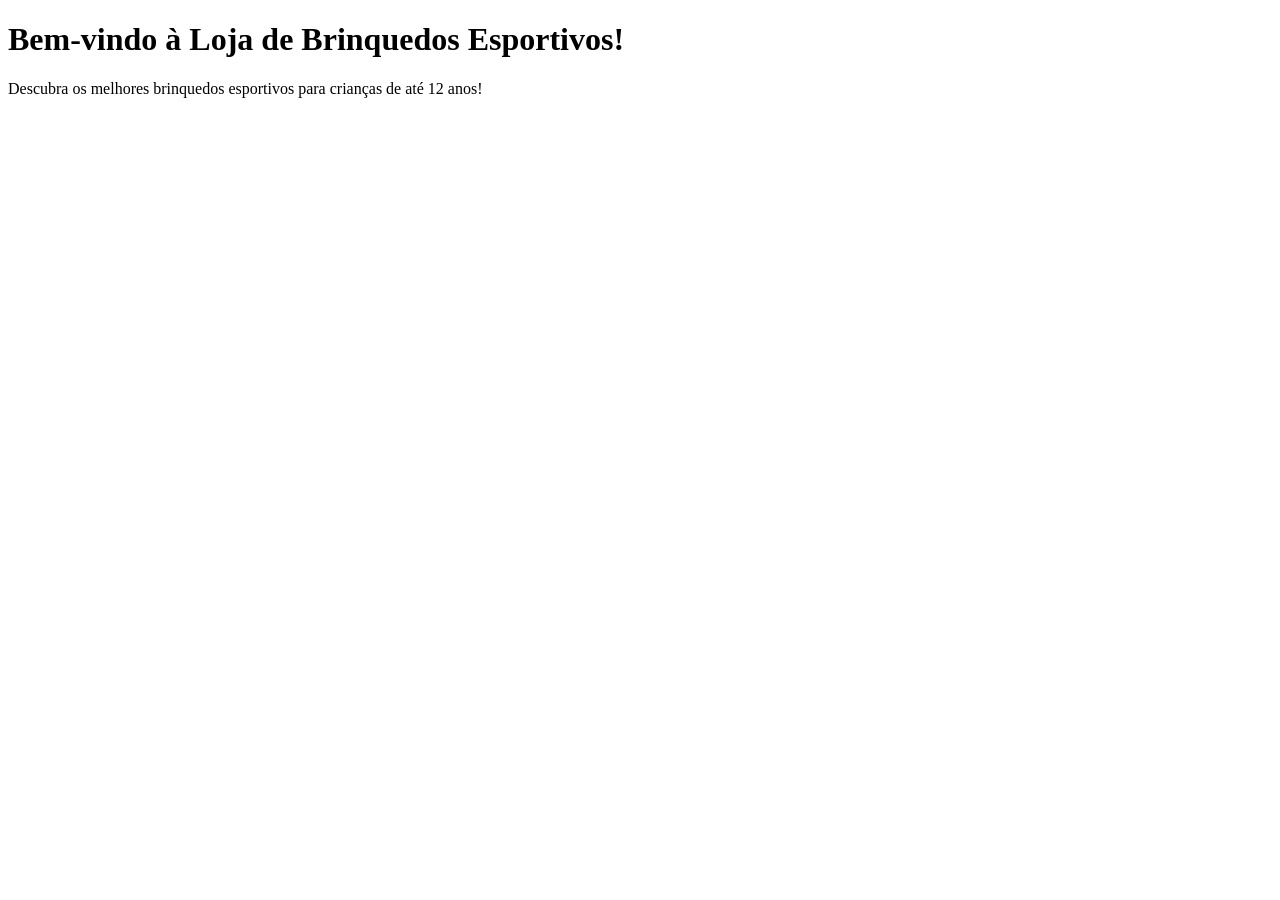
==== src/main/resources/templates/index.html @ 7a9676a7 "Commit inicial do projeto Java" ====
<!DOCTYPE html>
<html xmlns:th="http://www.thymeleaf.org"
      th:replace="~{fragments/layout :: layout(~{::body})}">
<body>

<div class="home-content">
  <h1>Bem-vindo à Loja de Brinquedos Esportivos!</h1>
  <p>Descubra os melhores brinquedos esportivos para crianças de até 12 anos!</p>
</div>

</body>
</html>
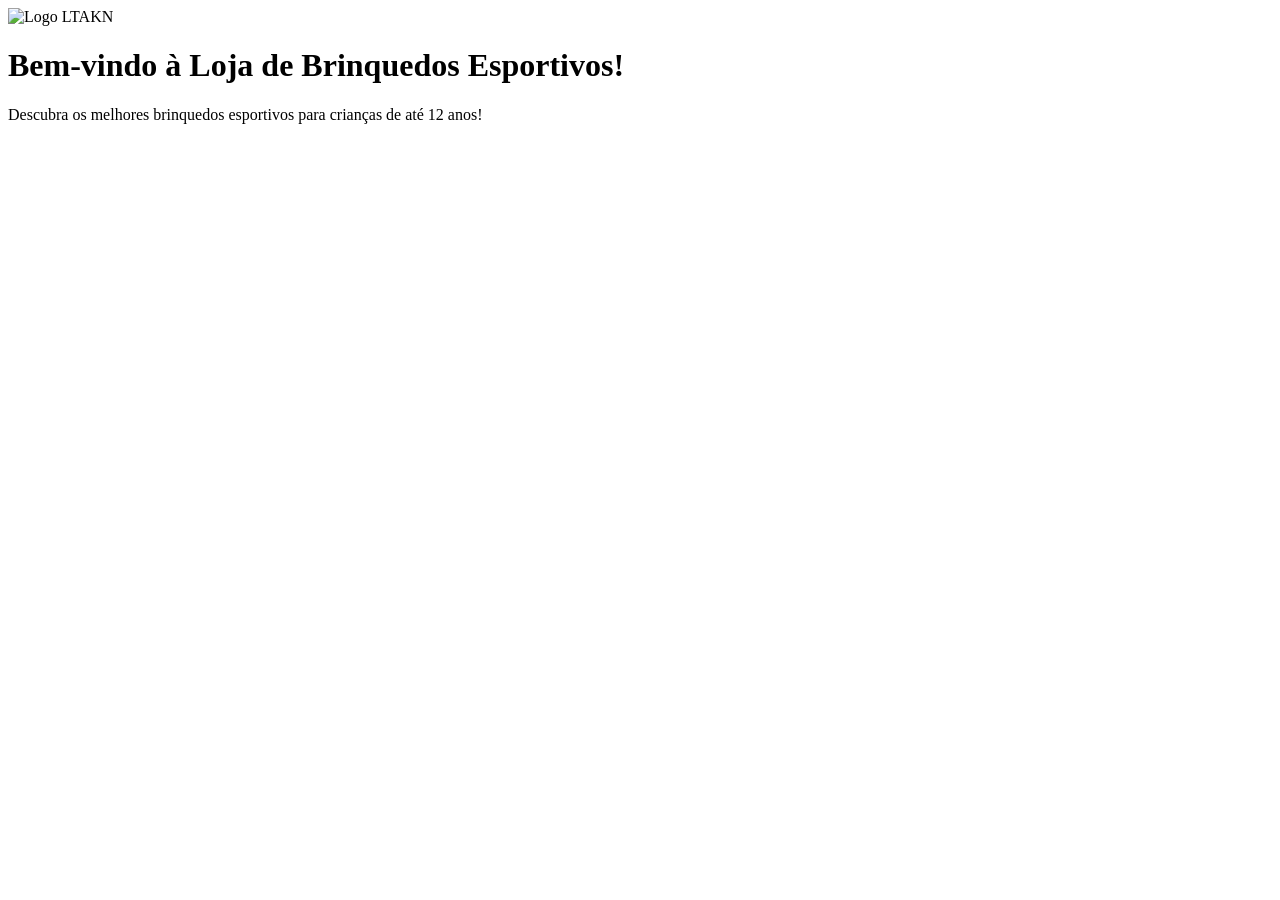
==== commit 3597c89d: "Consertar cadastro e polir aparência das páginas" ====
--- a/src/main/resources/templates/index.html
+++ b/src/main/resources/templates/index.html
@@ -4,9 +4,12 @@
 <body>
 
 <div class="home-content">
+  <div class="logo-container">
+    <img th:src="@{/images/ltakn-logo.png}" alt="Logo LTAKN" class="logo">
+  </div>
   <h1>Bem-vindo à Loja de Brinquedos Esportivos!</h1>
   <p>Descubra os melhores brinquedos esportivos para crianças de até 12 anos!</p>
 </div>
 
 </body>
-</html>
+</html>
